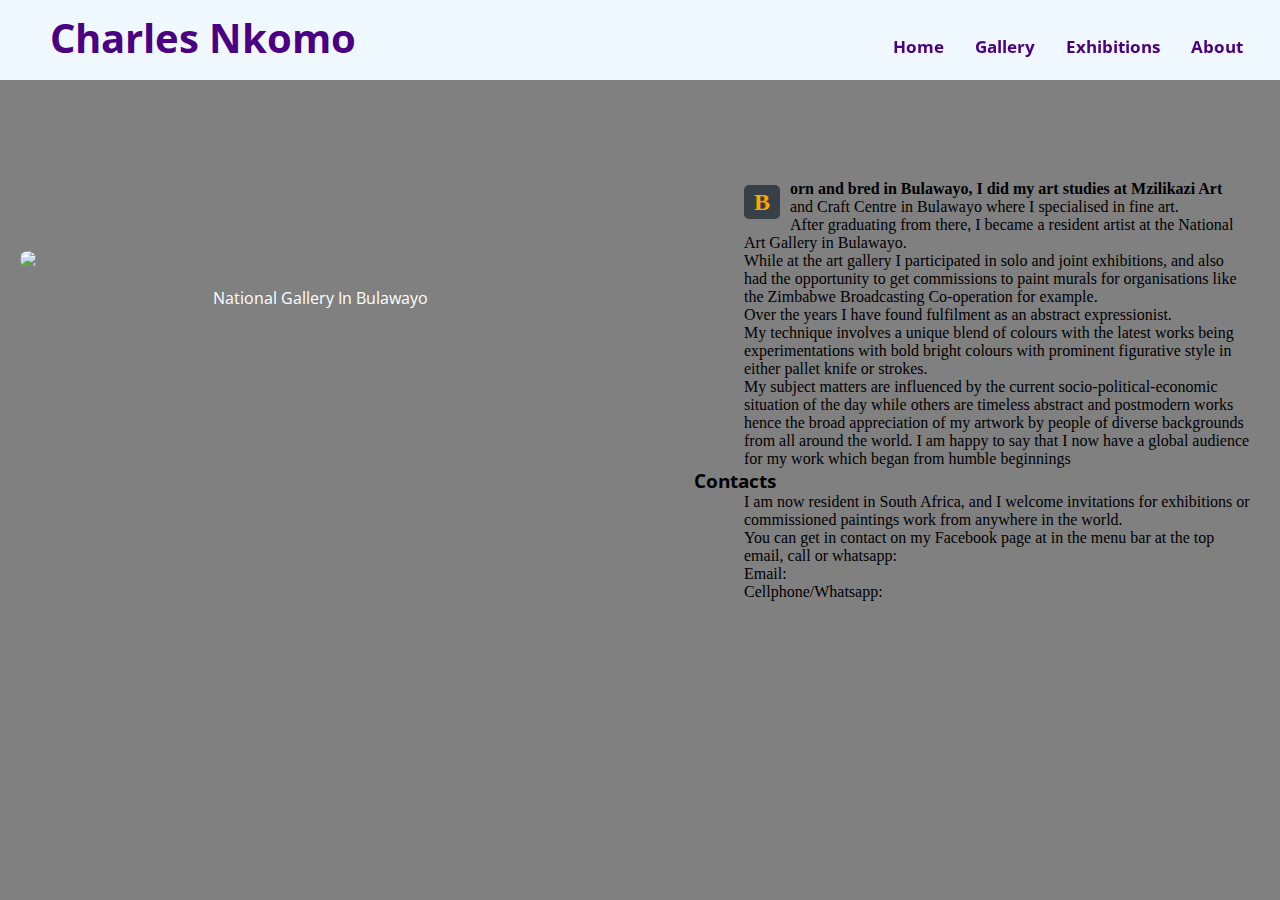
==== about.html @ 19a151f8 "CSS" ====
<!DOCTYPE html>
<html>
<head>

  <title>Charles Nkomo | Visual Artist</title>
  <link href='https://fonts.googleapis.com/css?family=Changa+One|Open+Sans:400italic,700italic,400,700,800' rel='stylesheet' type='text/css'>
      <link rel="stylesheet" href="css/normalize.css">
      <link rel="stylesheet" href="css/main.css">
      <link rel="stylesheet" href="css/responsive.css">
      <meta name="viewport" content="width=device-width, initial-scale=1.0">
     
</head>

<body id="aboutsection">
   <div id="section">
    
      <div class="field about clearfix">

         <div class="nav2">
            <header> 
             <nav class="nav3">
              <a href="#" class="hamburger ham">
                <div class="line"></div>
                <div class="line"></div>
                <div class="line"></div>
             </a>
                <h1 class="galleryTitle clearfix">Charles Nkomo</h1>
                

             <ul class="clearfix menu navigator">    
                <li><a href="index.html" class="selected button">Home</a></li>
                <li><a href="gallery.html" class="button">Gallery</a></li> 
                <li><a href="exhibitions.html" class="button">Exhibitions</a></li>
                <li><a href="about.html" class="button">About</a></li>      
              </ul>   
            </nav>
            </header>
        </div>
              
        </div>
        

         <div class="clearfix artgallery">
           <img src="http://www.nationalgallerybyo.com/wp-content/themes/ngz/images/header-about-the-gallery.jpg">
             <p><a href="http://www.nationalgallerybyo.com/wp-content/themes/ngz/images/header-about-the-gallery.jpg">National Gallery In Bulawayo</a></p>
         </div >   
    

         <div class="clearfix bio">
        	
              <p class="para">Born and bred in Bulawayo, I did my art studies at Mzilikazi Art and Craft Centre in Bulawayo where I specialised in fine art.</p> 
              <p>After graduating from there, I became a resident artist at the National Art Gallery in Bulawayo.</p>
              <p> While at the art gallery I participated in solo and joint exhibitions, and also had the opportunity to get commissions to paint  murals for organisations like the Zimbabwe Broadcasting Co-operation for example.</p> 
              <p>Over the years I have found fulfilment as an abstract expressionist.</p>
              <p>My technique involves a unique blend of colours with the latest works being experimentations with bold bright colours with prominent figurative style in either pallet knife or strokes.</p> 
              <p>My subject matters are influenced by the current socio-political-economic situation of the day while others are timeless abstract and postmodern works hence the broad appreciation of my artwork by people of diverse backgrounds from all around the world. I am happy to say that I now have a global audience for my work which began from humble beginnings</p>

              <h3> Contacts</h3>

              <p>I am now resident in South Africa, and I welcome invitations for exhibitions or commissioned paintings work from anywhere in the world. <br> You can get in contact on my Facebook page at in the menu bar at the top email, call or whatsapp:</p>

              <p>Email:</p>
              <p>Cellphone/Whatsapp:</p>


      </div>

      </div>

       
  </div>

  

    <script src="http://code.jquery.com/jquery-1.11.0.min.js" type="text/javascript" charset="utf-8"></script>
  <script src="js/apps.js" type="text/javascript" charset="utf-8"></script>
  <script src="js/main.js"></script>

</body>

</html>
---- css/main.css ----
/*****************
BODY
*****************/
*, *:before, *:after {
  margin: 0;
  padding: 0;
  box-sizing: border-box;
}

body {
    margin: 0 auto;
    padding: 0;
    font-family: "Open Sans", sans-serif; 
    background-color: gray;;
    width: 100%;
    max-width: 1400px;
    height: auto;    
}

.clearfix::after {
    content: "";
    display: table;
    clear: both;
} 


/*************************
ANIMATE.CSS
 
 *************************/


.quote{
  -webkit-animation-duration: 1s;
  -webkit-animation-delay: 1s;
  -webkit-animation-iteration-count: 1;
}

.quote {
  -moz-animation-duration: 1s;
  -moz-animation-delay: 1s;
  -moz-animation-iteration-count: 1;
}

.interactive{
  -webkit-animation-duration: 1s;
  -webkit-animation-delay: 1s;
  -webkit-animation-iteration-count: 1;
  
}

.interactive {
  -moz-animation-duration: 1s;
  -moz-animation-delay: 1s;
  -moz-animation-iteration-count: 1;

}

.capital{
  -webkit-animation-duration: 2s;
  -webkit-animation-delay: 1s;
  -webkit-animation-iteration-count: 1;
  
}

.capital {
  -moz-animation-duration: 2s;
  -moz-animation-delay: 1s;
  -moz-animation-iteration-count: 1;

}


/*************************
 HOME-NAVIGATOION
 
 *************************/

.menu {
  float: right;
  margin-right: 40px;
  font-weight: bold;
  margin-top: 80px;
  padding: 0;


} 

.nav{
 border: 0 auto;

}



}

.menu li {
  margin-top: 25px;
   display: block;
   padding:0;

  
}

.menu  a {
  text-decoration: none;
  margin-top: 30;
 
}

  a {
     color: white;
} 


  menu a:hover {
    color: brown;
  }

  a:hover {
     color: orange;
}

/****************************
Hamburger Menu
******************************/

.ham {
  margin-top: 2px;
}

.clearfix:after {
  content: "";
  display: table;
  clear: both;
}

html, body {
  height: 100%;
}



ul {
  list-style: none;
  max-width: 800px;
  margin: 0 auto;
 
}

nav {
 
  background-color: #f5f5f5;
}

ul a {
  display: block;
  padding: 10px;
  padding-right: 0 !important; /* important overrides media queries */
  font-size: 1em;
  font-weight: bold;
  text-align: center;
/*  color: #aaa;*/
  cursor: pointer;
  text-decoration: none;
}


nav li:last-child {
  border-right: none;
}




/****************************
End ofHamburger Menu
******************************/

 
/********************
Home
**********************/

.quotation {
    font-family: 'kalam', sans-serif; /*Exceprt*/
    color: #000;
  }


#wrapper {
    width: 100%;
    margin: 0 auto;
    padding: 0; 

}

.container {  
    background-image: url("../img/NewCharlie2.jpg");
    background-repeat:  no-repeat;   
    height: calc(100vh - 50px);
    background-position: center;
    background-size: cover;
    margin: 0 auto;
    border-bottom: 2px solid orange;
    border-top: 2px solid orange;
    margin-top: 0;             
}

#brand{
    margin-top: 45px;
    font-weight: bold;
    color: #4b0082;
    font-size: 2em;
    font-family: 'Changa One', sans-serif; 
    font-weight: normal;
    text-shadow: 5px 8px 8px grey;
    float: right;
    position: relative;
    left: 100px;
    bottom: 88px;
  
}


/*************************
 HOME-FOOTER
**************************/

.futer a {
text-decoration: none;
color: #4b0082;
font-weight: bold;

}

.futer {
  background: #f0f8ff;
  height: 50px;
}

.futer p {
  padding-top: 15px;
  font-size: .7em;
  display: inline-block;
  font-weight: bold;
  color: #4b0082;

}

.left {
  float: left;
  margin-left: 20px;
}

.right {
  float: right;
  margin-right: 20px;
}

h2 {

  color: #000000;
}

.futer {
   flex: 1;
}





/*********************************
ABOUT PAGE - TO USE BOX SHADOW FILTER EFFECT ON MAIN IMAGE

**********************************/
#aboutsection {
      
   background-image: url("../img/aboutbackground.png");
   
     
}



.artgallery img {
  width: 50%;
  display: block;
  margin: auto;
  border-radius: 30px;
   margin-top: 50px;
}

.artgallery {
  height: 100%;
  margin-top: 81px;
  padding: 20px;
  margin-bottom: 0;
  overflow: hidden;

}

}
.span {
  background-color: black;
}

.span p {

 text-align: center;
  background-color: black;

}

/***********************
MULTI COLUMN
************************/


.bio:first-line {
  font-weight: bold; 
  font-size: 1em;
} 

.bio::first-letter {
  float:left;
  font-size: 1.5em;
  color: orange;
  padding:5px 10px;
  background: #384047;
  margin: 5px 10px 0 0;
  border-radius:5px;
  line-height: 1;
  
}




.bio {
  
  margin-top: 0;
  height: auto;
 
  margin: 10px;
  border-radius: 5%;

}

.bio p {

 /* -webkit-column-count: 2;*/
  margin-left: 50px;
  margin-right: 20px;
  font: 1em Tangerine;
 /* -webkit-column-rule: 1px dotted;
  -webkit-column-width: 250px;*/
}

.bio p {
 /* -moz-column-count: 2;*/
  margin-left: 50px;
  margin-right: 20px;
  font: 1em Tangerine;
 /* -moz-column-rule: 1px dotted;
  -moz-column-width: 250px;*/
}

/***************************************
GALLERY
****************************************/

.background {
  border-bottom: 20px solid #4b0082;
  height: auto;
  
  }

.clearfix::after {
    content: "";
    display: table;
    clear: both;
}

.background {
  background-color: #add8e6;
}


.galleryTitle{
  color: #4b0082;
  text-align: center;
  position: relative;
  bottom: 45px;
/*  margin-top: -10px;*/
  overflow: hidden;
}


.interactive {
  color: #4b0082;
  font-size: .8em;
  text-align: center;
  margin-top: -40px;
  margin-bottom: 10px;
  font-weight: bold;

}

.inter{
  color: black;
  font-size: .8em;
  text-align: center;
  margin-bottom: -30px;
}


.field{
  position: fixed;
  top: 0;
  z-index: 1;
  width:100%;
/*  height: px;*/
}

.nav3 {
  background-color: #f0f8ff;
  height: 80px;
  
}



.nature {
  margin-left: 40px;
  color: #696969;
  font-family: 'kalam', sans-serif; 
}

.gallery {
  max-width: 100%;
  margin-top: 140px;
}


img:hover {
transform:skewY(1.5deg);

}

.lightbox  {
  list-style: none;
  max-width: 980px;
  padding: 10px;
  margin: 10px auto;

  
}

 .lightbox img {
    transition: transform .5s;
    width: 70%;
    height: 70%;
    border: 3px solid white;
    transition-property: box-shadow;
    transition-duration:  .4s;
    margin-bottom: 20px;
    margin: 20px;

    

 }

 .lightbox li {
    margin-top: 50px;
   /* width: 70%;
    height: 70%;*/
      border-radius: 10px;
    background-color: rgba(0,0,0,0.1);     
}
  

img:hover {
  
  box-shadow: 0 0 15px rgba(0,0, 0, .7);
 

}



/**********************************
SOCIAL MEDIA ICONS
***********************************/

.social {
  padding: 0;
}

a.social {
    display: inline-block;
    text-indent: -9999px;
    width: 20px;
    height: 20px;
    background-repeat: no-repeat;
    opacity: .8;
    transition: all .5s;
    text-decoration: none;
    padding: 11px;

  }

ul {
  list-style: none;

}

.social li {
  display: inline-block;
  position: relative;
  bottom: 35px;
  padding: 10px;

}


.social li:hover {
  transform: rotate(-40deg);

}

a.twitter {
  background-image: url(../imgs/twitter.svg);
}
a.linkedin {
  background-image: url(../imgs/linkedin.svg);
}
a.github {
  background-image: url(../imgs/github.svg);
}
a.social:hover {
  opacity: .5;
}





/********************
FOOTER
********************/





/***********************
Overlay
************************/

#overlay {
    position: fixed;
    top: 0;
    left: 0;
    margin: auto;
    width: 100%;
    height: 100vh;
    text-align: center;
    background: rgba(0,0,0,0.80);
    display: none;
    z-index: 2;
  
}


#overlay img {
  max-height: 50vh;
  max-width: 80%;
  border: 2px solid  white;
  margin-top: 20%;
}

#overlay p {
color: white;
width: 300px;
margin: 0 auto;
padding-top: 5px;

}


#overlay #btnClose{
  position: absolute;
  top: 4%;
  right: 15%;
  font-size: 1em;
   background-color: rgba(0,0,0,0.0);
  color: white;
  border: none;
  font-weight: bold;
}

#overlay #btnPrev {

  position: absolute;
   float: left;
   top: 25%;
  left: 3%;
  font-size: 1.5em;
  background-color: rgba(0,0,0,0.0);
  color: white;
  border: none;
  font-weight: bold;

}

#overlay #btnNext {

  position: absolute;
   float: right;
   top: 25%;
  right: 3%;
  font-size: 1.5em;
  background-color: rgba(0,0,0,0.0);
  color: white;
  border: none;
  font-weight: bold;

}



/***************************
Add Overlay buttons Hover
****************************/

#overlay #btnClose:hover{
  color: white;
}

#overlay #btnNext:hover{
  color: white;
}

#overlay #btnPrev:hover{
  color: white;
}

/****************************
Remove Overlay Buttons Outline
*****************************/

#overlay #btnNext:focus {
  outline:none;
}

#overlay #btnPrev:focus {
  outline:none;
}

#overlay #btnClose:focus {
  outline:none;
}


/*******************

MEDIA QUIRIES
******************/

@media screen and (max-width: 400px) {

  .futer .right {
    display: none;  
  }
 #brand {
  font-size: 1.5em;
 } 
 
}

@media only screen and (max-width: 600px){
  .quotation {
    display: none;
  }


}

@media screen and (min-width: 601px) {



  .quotation {
    font-size: .7em;
    float: right;
    width: 200px;
    margin-right: 20px;
    text-align: center;
    position: relative;
    bottom: 40px;
    clear: both;
   
  }


/*********************
Gallery
**********************/

.lightbox li {
    display: inline-block;
 
    margin-top: 20px;
    margin-bottom: 20px;
    margin-left: 6%;
    width: 40%;
    height: 50%;
    background-color: rgba(0,0,0,0.06);
     border-radius: 10px;
    
}

.lightbox img {
   width: 85%;
   height: 200px;

}


.nature {
  margin-top: 10px;
  margin-left: 40px;
  color: #696969;
  font-family: 'kalam', sans-serif; 
}

.inter {
  margin-bottom: 5px;
}



}






@media only screen and (max-width: 764px) {

 
  .hamburger {
    padding: 15px;
    display: block;
  }
   
  #brand2 {
    display: none;
    font-family: 'Oswald', sans-serif;


  }


  .line {
    border-bottom: 4px solid #4b0082;
    width: 35px;
    margin-bottom: 6px;
  }
  
  .line:last-child {
    margin-bottom: 0;
  }

  nav li {
    width: 100%;
  }
  
  .menu {
    height: 0;
    overflow: hidden;
    transition: height 0.3s linear;
  }

  .navigator {
    position: relative;
    bottom: 120px;
  }
 
  .slide-down {
    height: 185px;
    background-color: rgba(0,0,0,0.4);
  }

}



@media screen and (min-width: 765px) {
   


  #brand2 {
    float: left;
    padding: 0;
    margin-top: -50px;
    margin-left: 50px;
    font-size: 2.5em;
    font-weight: bold;
    color: #4b0082;
    font-family: 'Oswald';
    text-shadow: 5px 8px 8px grey;

  }

   .quotation {
    float: right;
    margin-top: 50px;
    margin-right: 30px;
    width: 200px;
    text-align: center;
    font-size: 1em;

    
  }
 
 .menu {
   position: relative;
   bottom: 40px;
 }

 .menu li{
   display: inline-block;
   margin-right: 10px;
   padding-right: 10px;
   padding-top: 0;
   transition: transform .5s;
   font-size: .8em;
   position: relative;
   bottom: 15px;
   left: 20px;
    
 }

 .menu li:hover {
    transform: scale(1.2);

 }

 .menu a {
  color: #4b0082;
  font-size: 1.3em
 }

 /*******************
 
 Gallery

 ********************/

.navigator li {

  font-size: .8em;
  margin-right: 15px;
  padding-right: 2px;
  
}

.galleryTitle{
  float: left;
  margin-left: 50px;
  margin-top: 55px;
  color: #4b0082;
  font-size: 2.5em;

}

.nav2 {
  height: 80px;
  background-color: white;
}

.field {
  background-color: red;
  height: 80px;
}

.lightbox li {
    display: inline-block;
    margin-top: 20px;
    margin-bottom: 20px;
    margin-left: 37px;
    width: 28%;
    height: 50%;
    background-color: rgba(0,0,0,0.1);     
}

.lightbox li:nth-child(3) {

  padding-top: 1.2%;

}

/***************************

About
****************************/

.about {
  z-index: 0;
}

.artgallery {
  float: left;
  width: 50%;



}

.artgallery img {
   
   width: 100%;
   margin-top: 150px;


}

.artgallery a {
  text-decoration: none;
}

.artgallery p {
  text-align: center;
   margin-top: 20px;
}

.artgallery p:hover {
  color: orange;
}



.para {
  margin-top: 100px;
 
}



.bio {
  float: right;
  width: 45%;
  margin-top: 80px;
 

}


.two{
  margin-bottom: 50px;

}


}

@media screen and (min-width: 867px) {
  #brand2 {
   
    margin-top: 25px;

  }

    .quotation {
    float: right;
    margin-top: 50px;
    margin-right: 100px;
    width: 200px;
    text-align: center;
    font-size: 1em;
}
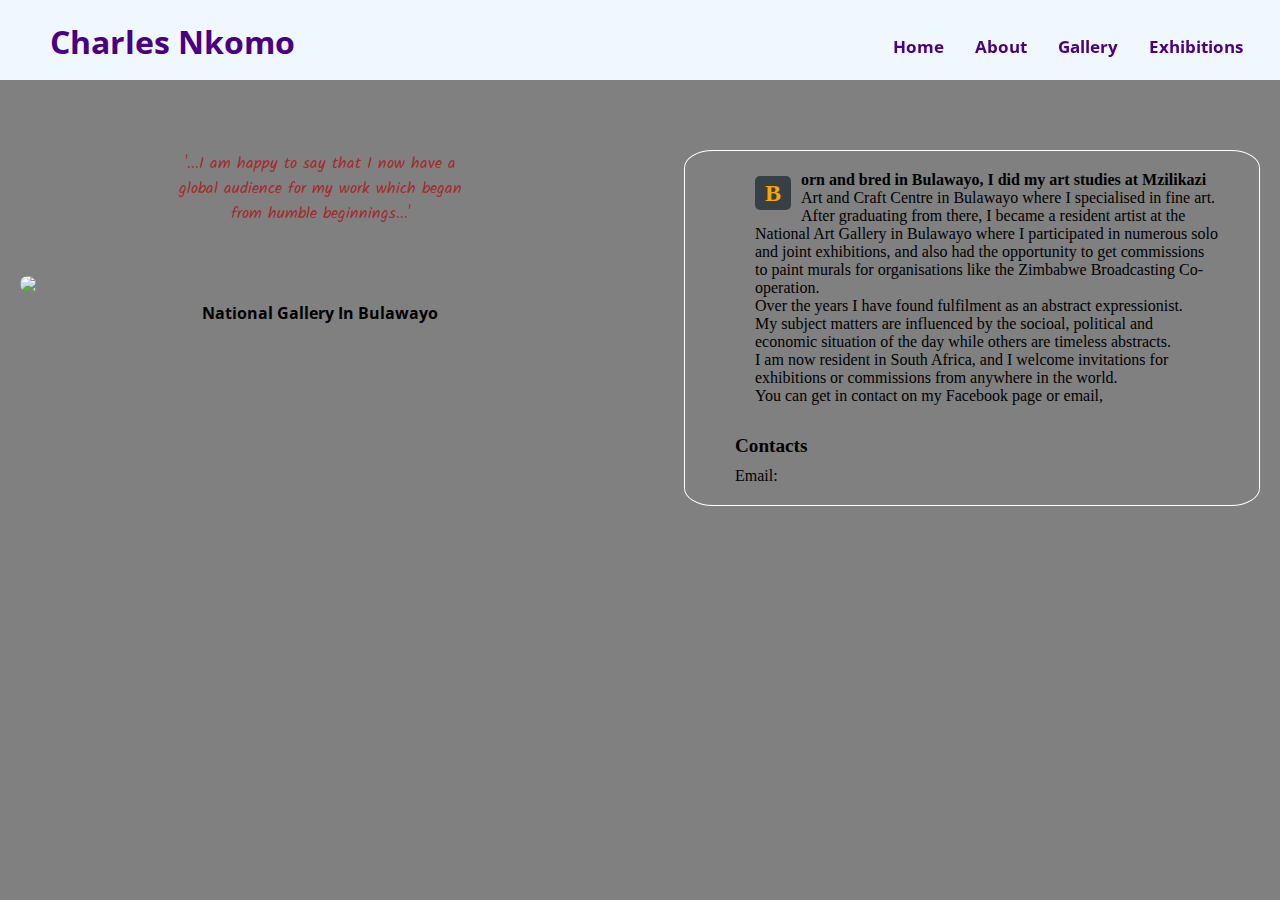
==== commit 436d309e: "Exhibitions page" ====
--- a/about.html
+++ b/about.html
@@ -3,12 +3,14 @@
 <head>
 
   <title>Charles Nkomo | Visual Artist</title>
+  <link rel="stylesheet" href="http://cdnjs.cloudflare.com/ajax/libs/font-awesome/4.4.0/css/font-awesome.min.css">
+  <link href='https://fonts.googleapis.com/css?family=Kalam&subset=latin,latin-ext' rel='stylesheet' type='text/css'>
+  <link href='https://fonts.googleapis.com/css?family=Oswald:400,700' rel='stylesheet' type='text/css'>
   <link href='https://fonts.googleapis.com/css?family=Changa+One|Open+Sans:400italic,700italic,400,700,800' rel='stylesheet' type='text/css'>
+        <link rel="stylesheet" href="animate.min.css">
       <link rel="stylesheet" href="css/normalize.css">
-      <link rel="stylesheet" href="css/main.css">
-      <link rel="stylesheet" href="css/responsive.css">
-      <meta name="viewport" content="width=device-width, initial-scale=1.0">
-     
+      <link rel="stylesheet" href="css/main.css" media="screen" type="text/css">
+       <meta name="viewport" content="width=device-width, initial-scale=1.0">
 </head>
 
 <body id="aboutsection">
@@ -29,9 +31,10 @@
 
              <ul class="clearfix menu navigator">    
                 <li><a href="index.html" class="selected button">Home</a></li>
+                <li><a href="about.html" class="button">About</a></li>  
                 <li><a href="gallery.html" class="button">Gallery</a></li> 
                 <li><a href="exhibitions.html" class="button">Exhibitions</a></li>
-                <li><a href="about.html" class="button">About</a></li>      
+                     
               </ul>   
             </nav>
             </header>
@@ -41,26 +44,24 @@
         
 
          <div class="clearfix artgallery">
+              <p class="happy">'...I am happy to say that I now have a global audience for my work which began from humble beginnings...'</p>
            <img src="http://www.nationalgallerybyo.com/wp-content/themes/ngz/images/header-about-the-gallery.jpg">
-             <p><a href="http://www.nationalgallerybyo.com/wp-content/themes/ngz/images/header-about-the-gallery.jpg">National Gallery In Bulawayo</a></p>
+             <p class="galleryname"><a href="http://www.nationalgallerybyo.com/wp-content/themes/ngz/images/header-about-the-gallery.jpg">National Gallery In Bulawayo</a></p>
          </div >   
     
 
          <div class="clearfix bio">
         	
-              <p class="para">Born and bred in Bulawayo, I did my art studies at Mzilikazi Art and Craft Centre in Bulawayo where I specialised in fine art.</p> 
-              <p>After graduating from there, I became a resident artist at the National Art Gallery in Bulawayo.</p>
-              <p> While at the art gallery I participated in solo and joint exhibitions, and also had the opportunity to get commissions to paint  murals for organisations like the Zimbabwe Broadcasting Co-operation for example.</p> 
-              <p>Over the years I have found fulfilment as an abstract expressionist.</p>
-              <p>My technique involves a unique blend of colours with the latest works being experimentations with bold bright colours with prominent figurative style in either pallet knife or strokes.</p> 
-              <p>My subject matters are influenced by the current socio-political-economic situation of the day while others are timeless abstract and postmodern works hence the broad appreciation of my artwork by people of diverse backgrounds from all around the world. I am happy to say that I now have a global audience for my work which began from humble beginnings</p>
+              <p class="para">Born and bred in Bulawayo, I did my art studies at Mzilikazi Art and Craft Centre in Bulawayo where I specialised in fine art.<br> 
+              After graduating from there, I became a resident artist at the National Art Gallery in Bulawayo where I participated in numerous solo and joint exhibitions, and also had the opportunity to get commissions to paint  murals for organisations like the Zimbabwe Broadcasting Co-operation.<br>
+              Over the years I have found fulfilment as an abstract expressionist.<br>
+              My subject matters are influenced by the  socioal, political and economic situation of the day while others are timeless abstracts.<br>
+              I am now resident in South Africa, and I welcome invitations for exhibitions or commissions from anywhere in the world. <br> You can get in contact on my Facebook page or email,</p>
 
-              <h3> Contacts</h3>
-
-              <p>I am now resident in South Africa, and I welcome invitations for exhibitions or commissioned paintings work from anywhere in the world. <br> You can get in contact on my Facebook page at in the menu bar at the top email, call or whatsapp:</p>
+              <p class="contacts"> Contacts</p>
 
               <p>Email:</p>
-              <p>Cellphone/Whatsapp:</p>
+              
 
 
       </div>
@@ -68,7 +69,7 @@
       </div>
 
        
-  </div>
+  
 
   
 
--- a/css/main.css
+++ b/css/main.css
@@ -224,6 +224,20 @@
 }
 
 
+ #brand2 {
+    float: left;
+    padding: 0;
+    margin-top: -60px;
+    margin-left: 50px;
+    font-size: 2.2em;
+    font-weight: bold;
+    color: #4b0082;
+    font-family: 'Oswald';
+    text-shadow: 5px 8px 8px grey;
+
+  }
+
+
 /*************************
  HOME-FOOTER
 **************************/
@@ -276,21 +290,25 @@
 ABOUT PAGE - TO USE BOX SHADOW FILTER EFFECT ON MAIN IMAGE
 
 **********************************/
-#aboutsection {
-      
-   background-image: url("../img/aboutbackground.png");
-   
-     
-}
-
-
+#aboutsection {      
+  background-image: url("../img/aboutbackground.png");    
+}
+
+.happy {
+  color: brown;
+  width: 50%;
+  text-align: center;
+  margin: auto;
+  font-size: 1em;
+  font-family: 'kalam', sans-serif; 
+}
 
 .artgallery img {
-  width: 50%;
+  width: 100%;
   display: block;
   margin: auto;
   border-radius: 30px;
-   margin-top: 50px;
+  margin-top: 20px;
 }
 
 .artgallery {
@@ -302,17 +320,39 @@
 
 }
 
-}
-.span {
-  background-color: black;
-}
-
-.span p {
-
- text-align: center;
-  background-color: black;
-
-}
+.galleryname a {
+  color: #000;
+  text-decoration: none;
+  font-weight: bold;
+}
+
+.galleryname a:hover {
+  color: brown;
+}
+
+.galleryname {
+  text-align: center;
+  margin-top: 10px;
+  color: black;
+}
+
+.bio {
+  border: 1px solid white;
+  margin: 0 auto;
+  padding-bottom: 20px;
+}
+
+.para {
+  padding: 20px;
+}
+
+.bio .contacts {
+  font-weight: bold;
+  margin-top: 10px;
+  margin-bottom: 10px;
+  font-size: 1.2em;
+}
+
 
 /***********************
 MULTI COLUMN
@@ -549,12 +589,16 @@
 
 
 /********************
-FOOTER
+EXHIBITIONS
 ********************/
-
-
-
-
+.img2 {
+  width: 80%;
+   height: 10%;
+}
+
+.bio2 {
+  font-size: .9em;
+}
 
 /***********************
 Overlay
@@ -726,8 +770,8 @@
 .lightbox img {
    width: 85%;
    height: 200px;
-
-}
+}
+
 
 
 .nature {
@@ -747,9 +791,6 @@
 
 
 
-
-
-
 @media only screen and (max-width: 764px) {
 
  
@@ -765,6 +806,10 @@
 
   }
 
+  .quotation {
+    display: none;
+  }
+
 
   .line {
     border-bottom: 4px solid #4b0082;
@@ -801,22 +846,9 @@
 
 
 @media screen and (min-width: 765px) {
+
+
    
-
-
-  #brand2 {
-    float: left;
-    padding: 0;
-    margin-top: -50px;
-    margin-left: 50px;
-    font-size: 2.5em;
-    font-weight: bold;
-    color: #4b0082;
-    font-family: 'Oswald';
-    text-shadow: 5px 8px 8px grey;
-
-  }
-
    .quotation {
     float: right;
     margin-top: 50px;
@@ -873,9 +905,9 @@
 .galleryTitle{
   float: left;
   margin-left: 50px;
-  margin-top: 55px;
+  margin-top: 65px;
   color: #4b0082;
-  font-size: 2.5em;
+  font-size: 2em;
 
 }
 
@@ -905,6 +937,11 @@
 
 }
 
+
+
+
+
+
 /***************************
 
 About
@@ -917,64 +954,62 @@
 .artgallery {
   float: left;
   width: 50%;
-
-
-
-}
+}
+
+.happy {
+  margin-top: 50px;
+}
+
 
 .artgallery img {
    
    width: 100%;
-   margin-top: 150px;
-
-
-}
-
-.artgallery a {
-  text-decoration: none;
-}
-
-.artgallery p {
-  text-align: center;
-   margin-top: 20px;
-}
-
-.artgallery p:hover {
-  color: orange;
-}
-
-
-
-.para {
-  margin-top: 100px;
- 
-}
-
+   margin-top: 50px;
+
+
+}
 
 
 .bio {
   float: right;
   width: 45%;
-  margin-top: 80px;
- 
-
-}
-
-
-.two{
-  margin-bottom: 50px;
-
-}
-
-
-}
+  margin-top: 150px;
+  margin-right: 20px;
+
+}
+
+/***************************
+
+EXHIBITIONS
+****************************/
+
+
+.red{  
+  /*  background-image: url("../img/NewCharlie2.jpg");
+    background-repeat:  no-repeat;   
+    height: 40%;
+    background-size: cover; */
+    float: right;
+    width: 40%; 
+    background-color: red;            
+}
+
+.green{
+
+ width: 40%;
+ float: left;
+ background-color: green;  
+
+}
+
+
+}
+
+
 
 @media screen and (min-width: 867px) {
-  #brand2 {
-   
-    margin-top: 25px;
-
-  }
+ 
+
 
     .quotation {
     float: right;
@@ -985,23 +1020,85 @@
     font-size: 1em;
 }
 
-
-
-
-
-
-
-
-
-
-
-
-
-
-
-
-
-
-
-
-
+.red{  
+  /*  background-image: url("../img/NewCharlie2.jpg");
+    background-repeat:  no-repeat;   
+    height: 40%;
+    background-size: cover; */
+    float: right;
+    width: 40%; 
+    background-color: red;            
+}
+
+.green{
+
+ width: 40%;
+ float: left;
+ background-color: green;  
+
+}
+
+
+
+}
+
+
+
+
+@media screen and (min-width: 902px) {
+
+
+  #brand2 {
+   margin-top: 20px;
+  }
+.red{  
+  /*  background-image: url("../img/NewCharlie2.jpg");
+    background-repeat:  no-repeat;   
+    height: 40%;
+    background-size: cover; */
+    float: right;
+    width: 40%; 
+    background-color: red;            
+}
+
+.green{
+
+ width: 40%;
+ float: left;
+ background-color: green;  
+
+}
+
+}
+
+
+@media screen and (min-width: 1178px) {
+
+.red{  
+  /*  background-image: url("../img/NewCharlie2.jpg");
+    background-repeat:  no-repeat;   
+    height: 40%;
+    background-size: cover; */
+    float: right;
+    width: 40%; 
+    background-color: red;            
+}
+
+.green{
+
+ width: 40%;
+ float: left;
+ background-color: green;  
+
+}
+
+}
+
+
+
+
+
+
+
+
+
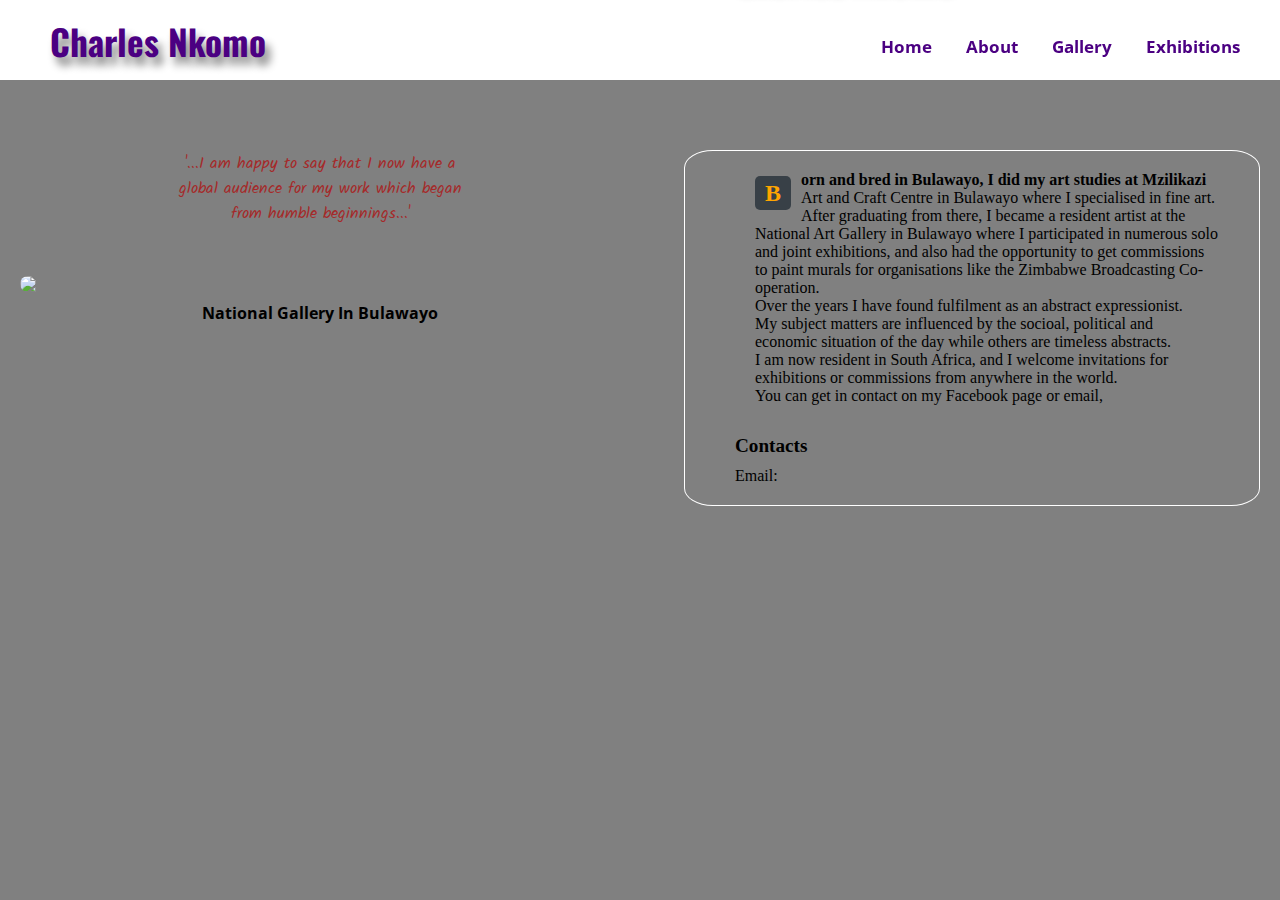
==== commit c5229298: "Nav Bar" ====
--- a/about.html
+++ b/about.html
@@ -19,25 +19,27 @@
       <div class="field about clearfix">
 
          <div class="nav2">
-            <header> 
-             <nav class="nav3">
-              <a href="#" class="hamburger ham">
-                <div class="line"></div>
-                <div class="line"></div>
-                <div class="line"></div>
-             </a>
-                <h1 class="galleryTitle clearfix">Charles Nkomo</h1>
-                
+            
+  <header> 
+      <nav>
+        <a href="#" class="hamburger">
+            <div class="line"></div>
+            <div class="line"></div>
+            <div class="line"></div>
+         </a>
+         <ul class="clearfix menu">    
+            <li><a href="index.html" class="button">Home</a></li>
+            <li><a href="about.html" class="selected button">About</a></li>
+            <li><a href="gallery.html" class="button">Gallery</a></li> 
+            <li><a href="exhibitions.html" class="button">Exhibitions</a></li>
+            
+            
+        </ul>   
+     </nav>
+ </header>
 
-             <ul class="clearfix menu navigator">    
-                <li><a href="index.html" class="selected button">Home</a></li>
-                <li><a href="about.html" class="button">About</a></li>  
-                <li><a href="gallery.html" class="button">Gallery</a></li> 
-                <li><a href="exhibitions.html" class="button">Exhibitions</a></li>
-                     
-              </ul>   
-            </nav>
-            </header>
+            <h2 id="brand">Charles Nkomo</h2>
+              <p id="brand2">Charles Nkomo</p>
         </div>
               
         </div>
--- a/css/main.css
+++ b/css/main.css
@@ -227,7 +227,7 @@
  #brand2 {
     float: left;
     padding: 0;
-    margin-top: -60px;
+    margin-top: -65px;
     margin-left: 50px;
     font-size: 2.2em;
     font-weight: bold;
@@ -433,9 +433,8 @@
   color: #4b0082;
   text-align: center;
   position: relative;
-  bottom: 45px;
-/*  margin-top: -10px;*/
-  overflow: hidden;
+  bottom: 40px;
+  font-size: 1.2em;
 }
 
 
@@ -600,6 +599,12 @@
   font-size: .9em;
 }
 
+.fav {
+  color: brown;
+  font-size: .8em;
+  text-align: center;
+  font-family: 'Kalam', sans-serif;
+}
 /***********************
 Overlay
 ************************/
@@ -796,7 +801,9 @@
  
   .hamburger {
     padding: 15px;
-    display: block;
+    display: inline-block;
+    border-radius: 20%;
+    max-width: 100px;
   }
    
   #brand2 {
@@ -888,6 +895,8 @@
   font-size: 1.3em
  }
 
+ 
+
  /*******************
  
  Gallery
@@ -985,10 +994,6 @@
 
 
 .red{  
-  /*  background-image: url("../img/NewCharlie2.jpg");
-    background-repeat:  no-repeat;   
-    height: 40%;
-    background-size: cover; */
     float: right;
     width: 40%; 
     background-color: red;            
@@ -1049,8 +1054,28 @@
 
 
   #brand2 {
-   margin-top: 20px;
-  }
+   margin-top: 15px;
+  }
+
+.red{  
+    float: right;
+    width: 40%; 
+    background-color: red;            
+}
+
+.green{
+
+ width: 40%;
+ float: left;
+ background-color: green;  
+
+}
+
+}
+
+
+@media screen and (min-width: 1178px) {
+
 .red{  
   /*  background-image: url("../img/NewCharlie2.jpg");
     background-repeat:  no-repeat;   
@@ -1072,33 +1097,10 @@
 }
 
 
-@media screen and (min-width: 1178px) {
-
-.red{  
-  /*  background-image: url("../img/NewCharlie2.jpg");
-    background-repeat:  no-repeat;   
-    height: 40%;
-    background-size: cover; */
-    float: right;
-    width: 40%; 
-    background-color: red;            
-}
-
-.green{
-
- width: 40%;
- float: left;
- background-color: green;  
-
-}
-
-}
-
-
-
-
-
-
-
-
-
+
+
+
+
+
+
+
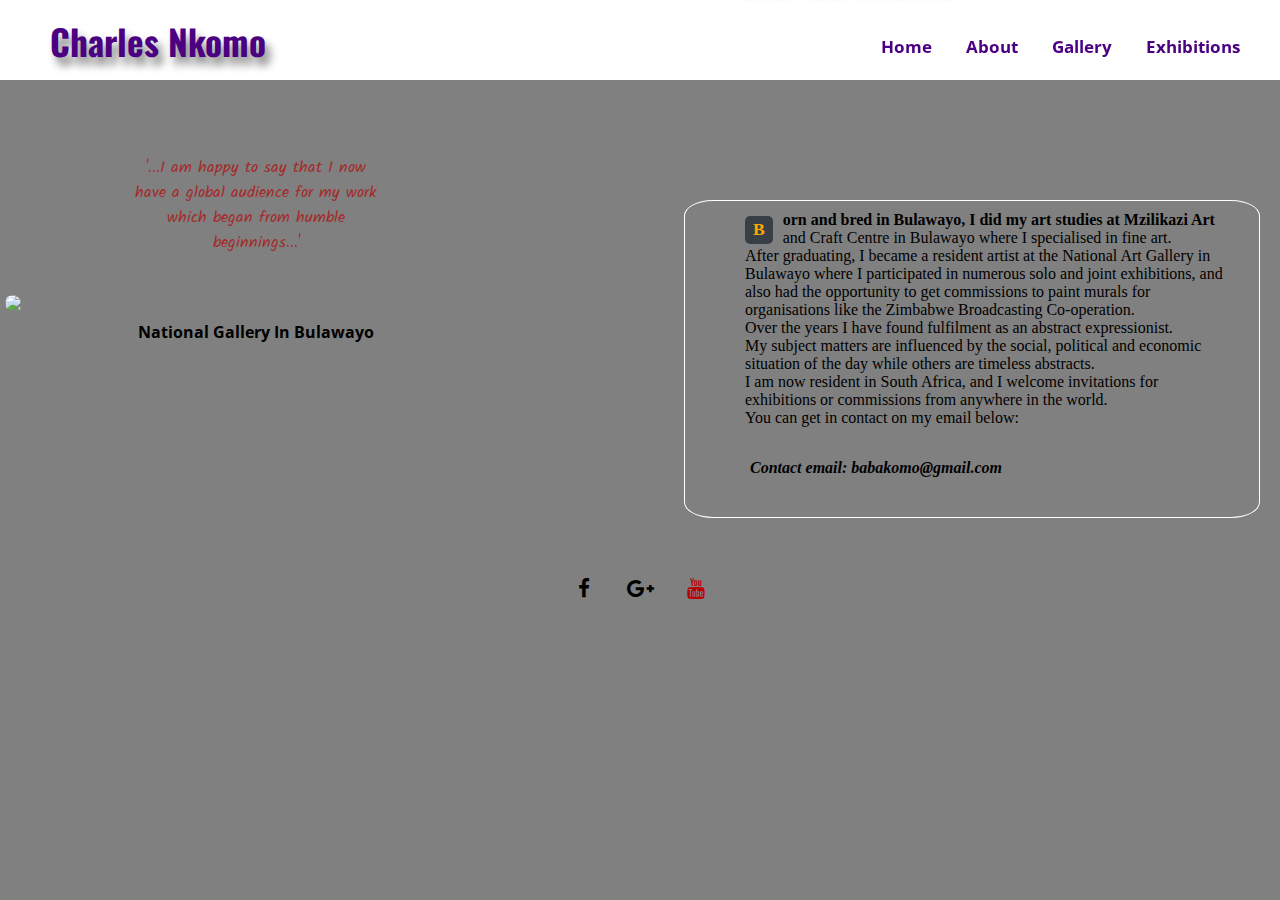
==== commit 8a64a87d: "Exhibitions Page" ====
--- a/about.html
+++ b/about.html
@@ -54,26 +54,22 @@
 
          <div class="clearfix bio">
         	
-              <p class="para">Born and bred in Bulawayo, I did my art studies at Mzilikazi Art and Craft Centre in Bulawayo where I specialised in fine art.<br> 
-              After graduating from there, I became a resident artist at the National Art Gallery in Bulawayo where I participated in numerous solo and joint exhibitions, and also had the opportunity to get commissions to paint  murals for organisations like the Zimbabwe Broadcasting Co-operation.<br>
+              <p>Born and bred in Bulawayo, I did my art studies at Mzilikazi Art and Craft Centre in Bulawayo where I specialised in fine art.<br> 
+              After graduating, I became a resident artist at the National Art Gallery in Bulawayo where I participated in numerous solo and joint exhibitions, and also had the opportunity to get commissions to paint  murals for organisations like the Zimbabwe Broadcasting Co-operation.<br>
               Over the years I have found fulfilment as an abstract expressionist.<br>
-              My subject matters are influenced by the  socioal, political and economic situation of the day while others are timeless abstracts.<br>
-              I am now resident in South Africa, and I welcome invitations for exhibitions or commissions from anywhere in the world. <br> You can get in contact on my Facebook page or email,</p>
-
-              <p class="contacts"> Contacts</p>
-
-              <p>Email:</p>
-              
-
+              My subject matters are influenced by the  social, political and economic situation of the day while others are timeless abstracts.<br>
+              I am now resident in South Africa, and I welcome invitations for exhibitions or commissions from anywhere in the world. <br> You can get in contact on my email below:</p><br>
+              <p><em class="contact">Contact email: babakomo@gmail.com</em></p>
 
       </div>
 
+               <ul class="clearfix social">  
+                    <a href="https://www.facebook.com/charles.nkomo.9?fref=ts" class="icon-button facebook"><i class="fa fa-facebook"></i><span></span></a>
+                    <a href="https://plus.google.com/u/0/116545650209239569399/posts" class="icon-button google-plus"><i class="fa fa-google-plus"></i><span></span></a>
+                    <a href="https://www.youtube.com/watch?v=hYq1Eujo3_w" class="icon-button youtube"><i class="fa fa-youtube"></i><span></span></a>
+              </ul>
+
       </div>
-
-       
-  
-
-  
 
     <script src="http://code.jquery.com/jquery-1.11.0.min.js" type="text/javascript" charset="utf-8"></script>
   <script src="js/apps.js" type="text/javascript" charset="utf-8"></script>
--- a/css/main.css
+++ b/css/main.css
@@ -114,21 +114,14 @@
 } 
 
 
-  menu a:hover {
+  .menu a:hover {
     color: brown;
   }
-
-  a:hover {
-     color: orange;
-}
+  
 
 /****************************
 Hamburger Menu
 ******************************/
-
-.ham {
-  margin-top: 2px;
-}
 
 .clearfix:after {
   content: "";
@@ -161,7 +154,6 @@
   font-size: 1em;
   font-weight: bold;
   text-align: center;
-/*  color: #aaa;*/
   cursor: pointer;
   text-decoration: none;
 }
@@ -291,14 +283,15 @@
 
 **********************************/
 #aboutsection {      
-  background-image: url("../img/aboutbackground.png");    
+  background-image: url("../img/aboutbackground.png");
+
 }
 
 .happy {
   color: brown;
   width: 50%;
   text-align: center;
-  margin: auto;
+  margin: -10px auto;
   font-size: 1em;
   font-family: 'kalam', sans-serif; 
 }
@@ -313,8 +306,8 @@
 
 .artgallery {
   height: 100%;
-  margin-top: 81px;
-  padding: 20px;
+  margin-top: 70px;
+  padding: 5px;
   margin-bottom: 0;
   overflow: hidden;
 
@@ -336,28 +329,20 @@
   color: black;
 }
 
-.bio {
-  border: 1px solid white;
-  margin: 0 auto;
-  padding-bottom: 20px;
-}
-
-.para {
-  padding: 20px;
-}
-
-.bio .contacts {
+
+
+.bio p {
+  padding: 10px;
+
+}
+
+
+.contact {
   font-weight: bold;
-  margin-top: 10px;
-  margin-bottom: 10px;
-  font-size: 1.2em;
-}
-
-
-/***********************
-MULTI COLUMN
-************************/
-
+  margin-left: 5px;
+ position: relative;
+ bottom: 10px;
+}
 
 .bio:first-line {
   font-weight: bold; 
@@ -366,9 +351,9 @@
 
 .bio::first-letter {
   float:left;
-  font-size: 1.5em;
+  font-size: 1.1em;
   color: orange;
-  padding:5px 10px;
+  padding: 5px 8px;
   background: #384047;
   margin: 5px 10px 0 0;
   border-radius:5px;
@@ -376,38 +361,231 @@
   
 }
 
-
-
-
-.bio {
-  
-  margin-top: 0;
+.bio { 
   height: auto;
- 
   margin: 10px;
   border-radius: 5%;
+  border: 1px solid white;
+  padding-bottom: 20px;
+  font-size: 1em;
 
 }
 
 .bio p {
-
- /* -webkit-column-count: 2;*/
   margin-left: 50px;
   margin-right: 20px;
   font: 1em Tangerine;
- /* -webkit-column-rule: 1px dotted;
-  -webkit-column-width: 250px;*/
 }
 
 .bio p {
- /* -moz-column-count: 2;*/
   margin-left: 50px;
   margin-right: 20px;
   font: 1em Tangerine;
- /* -moz-column-rule: 1px dotted;
-  -moz-column-width: 250px;*/
-}
-
+
+}
+
+
+
+/**********************************
+SOCIAL MEDIA ICONS
+***********************************/
+
+/*** div ***/
+.social {
+  padding: 10px;
+  margin-bottom: 15px auto;
+  text-align: center;
+  clear: both;
+} 
+
+
+.social li {
+  display: inline-block;
+  padding: 10px;
+  border-radius: 100%;
+  margin-left: 20px;
+
+
+}
+
+
+a.social {
+    display: inline-block;
+    text-indent: -9999px;
+    width: 30px;
+    height: 30px;
+    background-repeat: no-repeat;
+    opacity: .8;
+    transition: all .5s;
+    text-decoration: none;
+    padding: 11px;
+    
+  }
+
+.social li:hover {
+  transform: rotate(-20deg);
+
+}
+
+.social button {
+
+
+}
+
+
+
+/* Wrapper */
+.icon-button {
+  background-color: grey;
+  border-radius: 2.6rem;
+  cursor: pointer;
+  display: inline-block;
+  font-size: 1.3rem;
+  height: 2.6rem;
+  line-height: 2.6rem;
+  margin: 0 5px;
+  position: relative;
+  text-align: center;
+  -webkit-user-select: none;
+     -moz-user-select: none;
+      -ms-user-select: none;
+          user-select: none;
+  width: 2.6rem;
+}
+
+/* Circle */
+.icon-button span {
+  border-radius: 0;
+  display: block;
+  height: 0;
+  left: 50%;
+  margin: 0;
+  position: absolute;
+  top: 50%;
+  -webkit-transition: all 0.3s;
+     -moz-transition: all 0.3s;
+       -o-transition: all 0.3s;
+          transition: all 0.3s;
+  width: 0;
+}
+.icon-button:hover span {
+  width: 2.6rem;
+  height: 2.6rem;
+  border-radius: 2.6rem;
+  margin: -1.3rem;
+}
+
+/* Icons */
+.icon-button i {
+  background: none;
+  color: black;
+  height: 2.6rem;
+  left: 0;
+  line-height: 2.6rem;
+  position: absolute;
+  top: 0;
+  -webkit-transition: all 0.3s;
+     -moz-transition: all 0.3s;
+       -o-transition: all 0.3s;
+          transition: all 0.3s;
+  width: 2.6rem;
+  z-index: 10;
+}
+
+
+
+
+
+.twitter span {
+  background-color: #4099ff;
+}
+.facebook span {
+  background-color: #3B5998;
+}
+.google-plus span {
+  background-color: #db5a3c;
+}
+.tumblr span {
+  background-color: #34526f;
+}
+.instagram span {
+  background-color: #517fa4;
+}
+.youtube span {
+  background-color: #bb0000;
+}
+.pinterest span {
+  background-color: #cb2027;
+}
+
+
+
+.icon-button .icon-twitter {
+  color: #4099ff;
+}
+.icon-button .icon-facebook {
+  color: #3B5998;
+}
+.icon-button .fa-tumblr {
+  color: #34526f;
+}
+.icon-button .icon-google-plus {
+  color: #db5a3c;
+}
+.icon-button .fa-instagram {
+  color: #517fa4;
+}
+.icon-button .fa-youtube {
+  color: #bb0000;
+}
+.icon-button .fa-pinterest {
+  color: #cb2027;
+}
+
+
+
+
+.icon-button:hover .icon-twitter,
+.icon-button:hover .icon-facebook,
+.icon-button:hover .icon-google-plus,
+.icon-button:hover .fa-tumblr,
+.icon-button:hover .fa-instagram,
+.icon-button:hover .fa-youtube,
+.icon-button:hover .fa-pinterest {
+  color: white;
+}
+
+@media all and (max-width: 680px) {
+  .icon-button {
+    border-radius: 1.6rem;
+    font-size: 0.8rem;
+    height: 1.6rem;
+    line-height: 1.6rem;
+    width: 1.6rem;
+  }
+
+  .icon-button:hover span {
+    width: 1.6rem;
+    height: 1.6rem;
+    border-radius: 1.6rem;
+    margin: -0.8rem;
+  }
+
+  /* Icons */
+  .icon-button i {
+    height: 1.6rem;
+    line-height: 1.6rem;
+    width: 1.6rem;
+  }
+  body {
+
+    padding: 10px;
+  }
+  .pinterest {
+   display: none; 
+  }
+
+}
 /***************************************
 GALLERY
 ****************************************/
@@ -427,16 +605,6 @@
 .background {
   background-color: #add8e6;
 }
-
-
-.galleryTitle{
-  color: #4b0082;
-  text-align: center;
-  position: relative;
-  bottom: 40px;
-  font-size: 1.2em;
-}
-
 
 .interactive {
   color: #4b0082;
@@ -461,16 +629,7 @@
   top: 0;
   z-index: 1;
   width:100%;
-/*  height: px;*/
-}
-
-.nav3 {
-  background-color: #f0f8ff;
-  height: 80px;
-  
-}
-
-
+}
 
 .nature {
   margin-left: 40px;
@@ -514,9 +673,7 @@
 
  .lightbox li {
     margin-top: 50px;
-   /* width: 70%;
-    height: 70%;*/
-      border-radius: 10px;
+    border-radius: 10px;
     background-color: rgba(0,0,0,0.1);     
 }
   
@@ -526,61 +683,6 @@
   box-shadow: 0 0 15px rgba(0,0, 0, .7);
  
 
-}
-
-
-
-/**********************************
-SOCIAL MEDIA ICONS
-***********************************/
-
-.social {
-  padding: 0;
-}
-
-a.social {
-    display: inline-block;
-    text-indent: -9999px;
-    width: 20px;
-    height: 20px;
-    background-repeat: no-repeat;
-    opacity: .8;
-    transition: all .5s;
-    text-decoration: none;
-    padding: 11px;
-
-  }
-
-ul {
-  list-style: none;
-
-}
-
-.social li {
-  display: inline-block;
-  position: relative;
-  bottom: 35px;
-  padding: 10px;
-
-}
-
-
-.social li:hover {
-  transform: rotate(-40deg);
-
-}
-
-a.twitter {
-  background-image: url(../imgs/twitter.svg);
-}
-a.linkedin {
-  background-image: url(../imgs/linkedin.svg);
-}
-a.github {
-  background-image: url(../imgs/github.svg);
-}
-a.social:hover {
-  opacity: .5;
 }
 
 
@@ -590,20 +692,41 @@
 /********************
 EXHIBITIONS
 ********************/
-.img2 {
-  width: 80%;
-   height: 10%;
+.artgallery img {
+  width: 90%;
 }
 
 .bio2 {
+  height: auto;
+  margin: 10px;
+  border-radius: 5%;
+  border: 1px solid white;
+  font-size: 1em;
+
+}
+
+.list1 {
+  color: #000;
   font-size: .9em;
+  margin-bottom: 10px;
+  padding: 10px;
 }
 
 .fav {
   color: brown;
-  font-size: .8em;
+  font-size: .9em;
   text-align: center;
   font-family: 'Kalam', sans-serif;
+}
+
+.exhibitions {
+  margin-left: 14px;
+  padding-top: -15px;
+}
+
+.group {
+  padding-top: 15px;
+  margin-left:  14px;
 }
 /***********************
 Overlay
@@ -632,10 +755,10 @@
 }
 
 #overlay p {
-color: white;
-width: 300px;
-margin: 0 auto;
-padding-top: 5px;
+  color: white;
+  width: 300px;
+  margin: 0 auto;
+  padding-top: 5px;
 
 }
 
@@ -654,8 +777,8 @@
 #overlay #btnPrev {
 
   position: absolute;
-   float: left;
-   top: 25%;
+  float: left;
+  top: 25%;
   left: 3%;
   font-size: 1.5em;
   background-color: rgba(0,0,0,0.0);
@@ -668,8 +791,8 @@
 #overlay #btnNext {
 
   position: absolute;
-   float: right;
-   top: 25%;
+  float: right;
+  top: 25%;
   right: 3%;
   font-size: 1.5em;
   background-color: rgba(0,0,0,0.0);
@@ -838,11 +961,6 @@
     transition: height 0.3s linear;
   }
 
-  .navigator {
-    position: relative;
-    bottom: 120px;
-  }
- 
   .slide-down {
     height: 185px;
     background-color: rgba(0,0,0,0.4);
@@ -887,7 +1005,12 @@
 
  .menu li:hover {
     transform: scale(1.2);
-
+  
+
+ }
+
+ .menu li:visited {
+  color: black;
  }
 
  .menu a {
@@ -903,13 +1026,6 @@
 
  ********************/
 
-.navigator li {
-
-  font-size: .8em;
-  margin-right: 15px;
-  padding-right: 2px;
-  
-}
 
 .galleryTitle{
   float: left;
@@ -946,9 +1062,16 @@
 
 }
 
-
-
-
+/***************************
+
+OVERLAY
+****************************/
+#overlay img {
+  max-height: 50vh;
+  max-width: 80%;
+  border: 2px solid  white;
+  margin-top: 10%;
+}
 
 
 /***************************
@@ -956,9 +1079,6 @@
 About
 ****************************/
 
-.about {
-  z-index: 0;
-}
 
 .artgallery {
   float: left;
@@ -987,26 +1107,31 @@
 
 }
 
-/***************************
-
-EXHIBITIONS
-****************************/
-
-
-.red{  
-    float: right;
-    width: 40%; 
-    background-color: red;            
-}
-
-.green{
-
- width: 40%;
- float: left;
- background-color: green;  
-
-}
-
+.social {
+  padding: 10px;
+  margin-top: 100px auto;
+  text-align: center;
+  clear: both;
+ 
+}
+ 
+ /**************
+
+  EXHIBITION
+ ****************/
+
+ .artgallery {
+   float: left;
+   width: 40%;
+   margin-top: 100px
+ }
+
+ .bio2 {
+  float: right;
+  width: 55%;
+  margin-top: 120px;
+  margin-right: 20px;
+ }
 
 }
 
@@ -1017,35 +1142,14 @@
 
 
     .quotation {
-    float: right;
-    margin-top: 50px;
-    margin-right: 100px;
-    width: 200px;
-    text-align: center;
-    font-size: 1em;
-}
-
-.red{  
-  /*  background-image: url("../img/NewCharlie2.jpg");
-    background-repeat:  no-repeat;   
-    height: 40%;
-    background-size: cover; */
-    float: right;
-    width: 40%; 
-    background-color: red;            
-}
-
-.green{
-
- width: 40%;
- float: left;
- background-color: green;  
-
-}
-
-
-
-}
+         float: right;
+        margin-top: 50px;
+        margin-right: 100px;
+        width: 200px;
+        text-align: center;
+        font-size: 1em;
+     }
+ }
 
 
 
@@ -1054,53 +1158,28 @@
 
 
   #brand2 {
-   margin-top: 15px;
-  }
-
-.red{  
-    float: right;
-    width: 40%; 
-    background-color: red;            
-}
-
-.green{
-
- width: 40%;
- float: left;
- background-color: green;  
-
-}
-
-}
-
-
-@media screen and (min-width: 1178px) {
-
-.red{  
-  /*  background-image: url("../img/NewCharlie2.jpg");
-    background-repeat:  no-repeat;   
-    height: 40%;
-    background-size: cover; */
-    float: right;
-    width: 40%; 
-    background-color: red;            
-}
-
-.green{
-
- width: 40%;
- float: left;
- background-color: green;  
-
-}
-
-}
-
-
-
-
-
-
-
-
-
+    margin-top: 15px;
+  }
+
+  .social {
+      padding: 10px;
+      text-align: center;
+      clear: both;
+      padding-top: 40px;
+    }
+
+    .bio{
+      margin-top: 200px;
+    }
+
+}
+
+
+
+
+
+
+
+
+
+
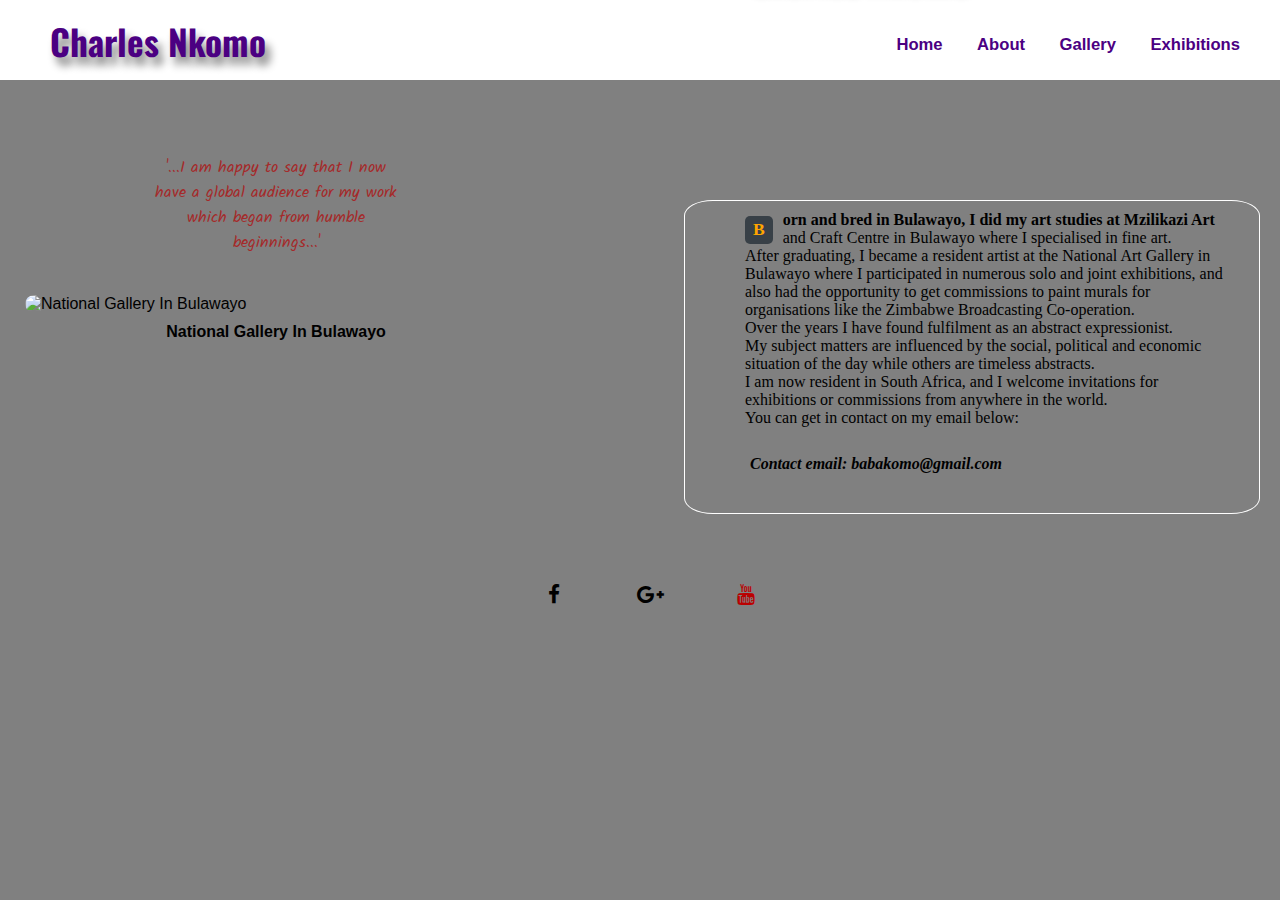
==== commit 5ae6e274: "Html and CSS Validating" ====
--- a/about.html
+++ b/about.html
@@ -6,7 +6,7 @@
   <link rel="stylesheet" href="http://cdnjs.cloudflare.com/ajax/libs/font-awesome/4.4.0/css/font-awesome.min.css">
   <link href='https://fonts.googleapis.com/css?family=Kalam&subset=latin,latin-ext' rel='stylesheet' type='text/css'>
   <link href='https://fonts.googleapis.com/css?family=Oswald:400,700' rel='stylesheet' type='text/css'>
-  <link href='https://fonts.googleapis.com/css?family=Changa+One|Open+Sans:400italic,700italic,400,700,800' rel='stylesheet' type='text/css'>
+  <link href='https://fonts.googleapis.com/css?family=Changa+One:400,400italic' rel='stylesheet' type='text/css'>
         <link rel="stylesheet" href="animate.min.css">
       <link rel="stylesheet" href="css/normalize.css">
       <link rel="stylesheet" href="css/main.css" media="screen" type="text/css">
@@ -47,7 +47,7 @@
 
          <div class="clearfix artgallery">
               <p class="happy">'...I am happy to say that I now have a global audience for my work which began from humble beginnings...'</p>
-           <img src="http://www.nationalgallerybyo.com/wp-content/themes/ngz/images/header-about-the-gallery.jpg">
+           <img src="http://www.nationalgallerybyo.com/wp-content/themes/ngz/images/header-about-the-gallery.jpg" alt="National Gallery In Bulawayo">
              <p class="galleryname"><a href="http://www.nationalgallerybyo.com/wp-content/themes/ngz/images/header-about-the-gallery.jpg">National Gallery In Bulawayo</a></p>
          </div >   
     
@@ -64,9 +64,9 @@
       </div>
 
                <ul class="clearfix social">  
-                    <a href="https://www.facebook.com/charles.nkomo.9?fref=ts" class="icon-button facebook"><i class="fa fa-facebook"></i><span></span></a>
-                    <a href="https://plus.google.com/u/0/116545650209239569399/posts" class="icon-button google-plus"><i class="fa fa-google-plus"></i><span></span></a>
-                    <a href="https://www.youtube.com/watch?v=hYq1Eujo3_w" class="icon-button youtube"><i class="fa fa-youtube"></i><span></span></a>
+                    <li><a href="https://www.facebook.com/charles.nkomo.9?fref=ts" class="icon-button facebook"><i class="fa fa-facebook"></i><span></span></a></li>
+                    <li><a href="https://plus.google.com/u/0/116545650209239569399/posts" class="icon-button google-plus"><i class="fa fa-google-plus"></i><span></span></a></li>
+                    <li><a href="https://www.youtube.com/watch?v=hYq1Eujo3_w" class="icon-button youtube"><i class="fa fa-youtube"></i><span></span></a></li>
               </ul>
 
       </div>
--- a/css/main.css
+++ b/css/main.css
@@ -86,26 +86,24 @@
 
 } 
 
+
 .nav{
- border: 0 auto;
-
-}
-
-
-
-}
+ margin: 0 auto;
+ background-color: red;
+
+}
+
 
 .menu li {
-  margin-top: 25px;
+  margin-top: 0;
    display: block;
    padding:0;
-
   
 }
 
 .menu  a {
   text-decoration: none;
-  margin-top: 30;
+ 
  
 }
 
@@ -145,6 +143,7 @@
 nav {
  
   background-color: #f5f5f5;
+  margin-left: -10px;
 }
 
 ul a {
@@ -393,7 +392,6 @@
 /*** div ***/
 .social {
   padding: 10px;
-  margin-bottom: 15px auto;
   text-align: center;
   clear: both;
 } 
@@ -721,7 +719,7 @@
 
 .exhibitions {
   margin-left: 14px;
-  padding-top: -15px;
+ 
 }
 
 .group {
@@ -1083,6 +1081,7 @@
 .artgallery {
   float: left;
   width: 50%;
+  margin-left: 20px;
 }
 
 .happy {
@@ -1109,7 +1108,6 @@
 
 .social {
   padding: 10px;
-  margin-top: 100px auto;
   text-align: center;
   clear: both;
  
@@ -1128,7 +1126,7 @@
 
  .bio2 {
   float: right;
-  width: 55%;
+  width: 50%;
   margin-top: 120px;
   margin-right: 20px;
  }
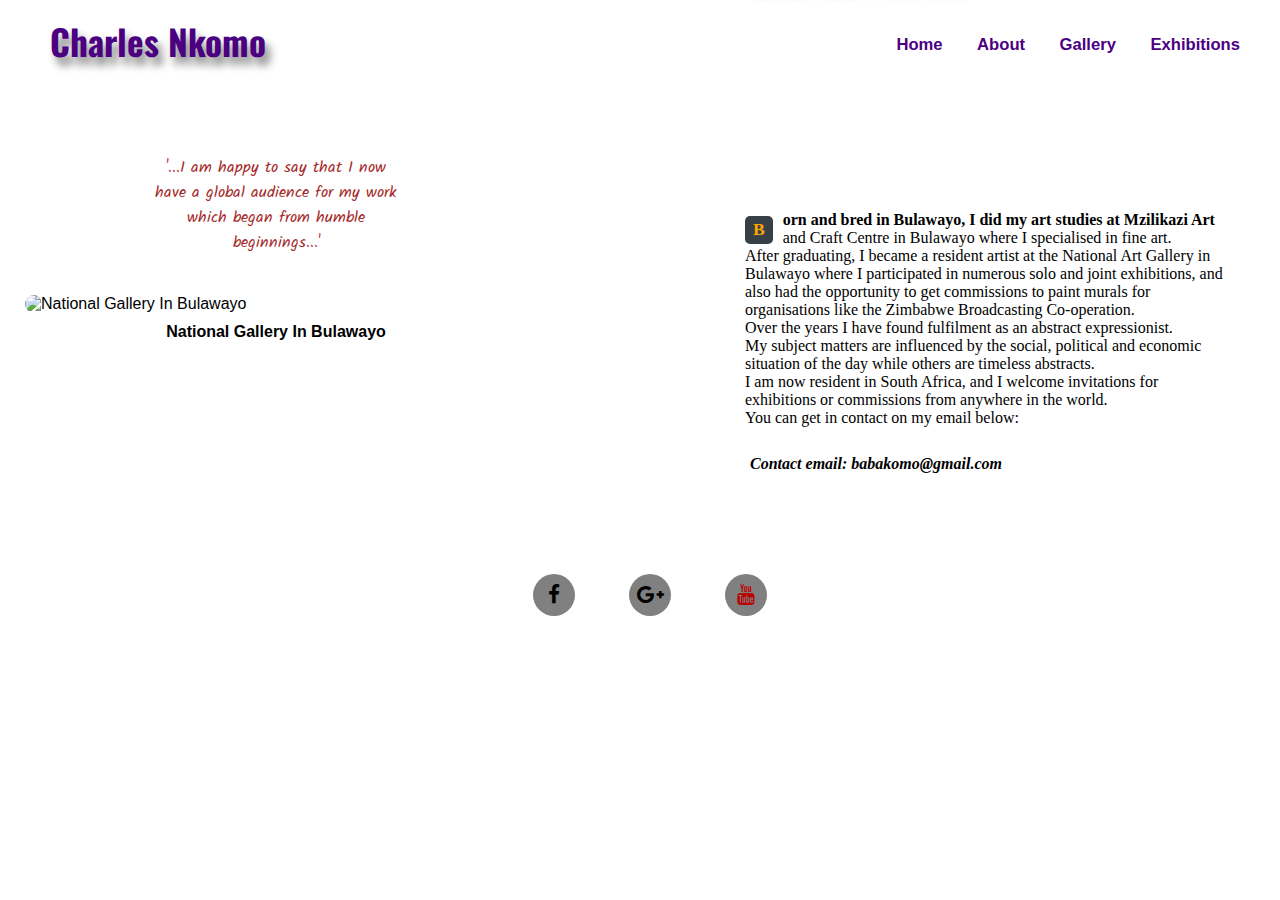
==== commit b2db9146: "Master" ====
--- a/about.html
+++ b/about.html
@@ -21,7 +21,7 @@
          <div class="nav2">
             
   <header> 
-      <nav>
+      <nav class="space">
         <a href="#" class="hamburger">
             <div class="line"></div>
             <div class="line"></div>
--- a/css/main.css
+++ b/css/main.css
@@ -11,7 +11,7 @@
     margin: 0 auto;
     padding: 0;
     font-family: "Open Sans", sans-serif; 
-    background-color: gray;;
+    background-color: white;
     width: 100%;
     max-width: 1400px;
     height: auto;    
@@ -143,9 +143,12 @@
 nav {
  
   background-color: #f5f5f5;
-  margin-left: -10px;
-}
-
+  }
+
+.space {
+ margin-left: -10PX;
+
+}
 ul a {
   display: block;
   padding: 10px;
@@ -190,7 +193,7 @@
 .container {  
     background-image: url("../img/NewCharlie2.jpg");
     background-repeat:  no-repeat;   
-    height: calc(100vh - 50px);
+    height: calc(100vh - 60px);
     background-position: center;
     background-size: cover;
     margin: 0 auto;
@@ -214,6 +217,21 @@
   
 }
 
+#brand1{
+    margin-top: 45px;
+    font-weight: bold;
+    color: #4b0082;
+    font-size: 2em;
+    font-family: 'Changa One', sans-serif; 
+    font-weight: normal;
+    text-shadow: 5px 8px 8px grey;
+    float: right;
+    position: relative;
+    left: 100px;
+    bottom: 88px;
+  
+}
+
 
  #brand2 {
     float: left;
@@ -257,6 +275,14 @@
 .left {
   float: left;
   margin-left: 20px;
+}
+
+.futer .left2 {
+  text-align: center;
+  margin: auto;
+  font-size: 2em;
+  margin-left: 30px;
+  padding: 5px;
 }
 
 .right {
@@ -840,6 +866,30 @@
 MEDIA QUIRIES
 ******************/
 
+
+
+
+@media screen and (max-width: 360px) {
+ 
+ #brand1 {
+  display: none;
+
+
+}
+
+.futer .left {
+  display: none;
+}
+
+}
+
+@media screen and (min-width: 361px) {
+.futer .left2 {
+  display: none;
+}
+
+}
+
 @media screen and (max-width: 400px) {
 
   .futer .right {
@@ -850,6 +900,9 @@
  } 
  
 }
+
+
+
 
 @media only screen and (max-width: 600px){
   .quotation {
@@ -970,7 +1023,17 @@
 
 @media screen and (min-width: 765px) {
 
-
+    /******
+
+    HOME
+    ******/
+
+    .container {  
+    background-image: url("../img/NewCharlie2.jpg");
+    background-repeat:  no-repeat;   
+    height: calc(100vh - 50px);
+
+  }
    
    .quotation {
     float: right;
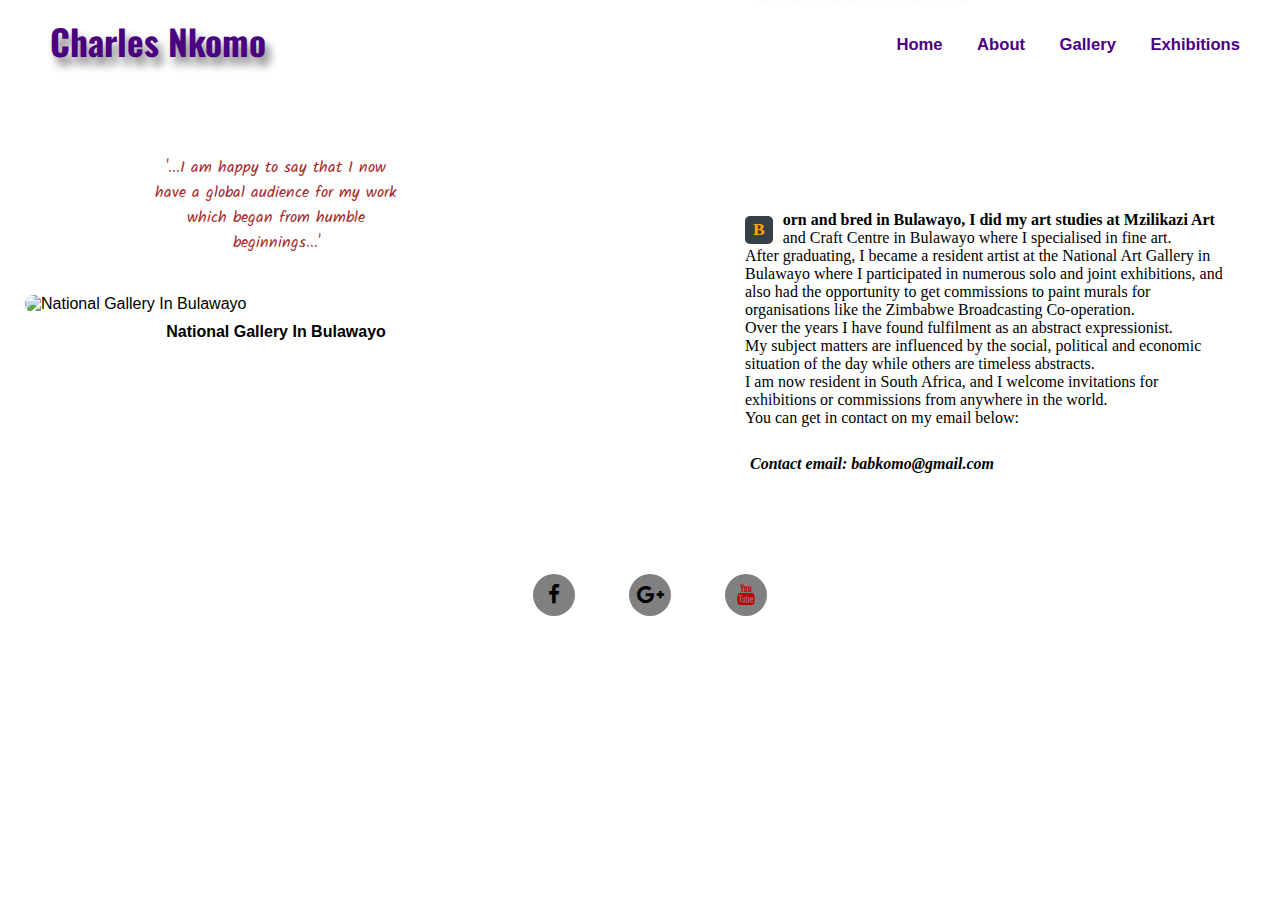
==== commit d3a0323f: "About Page" ====
--- a/about.html
+++ b/about.html
@@ -59,7 +59,7 @@
               Over the years I have found fulfilment as an abstract expressionist.<br>
               My subject matters are influenced by the  social, political and economic situation of the day while others are timeless abstracts.<br>
               I am now resident in South Africa, and I welcome invitations for exhibitions or commissions from anywhere in the world. <br> You can get in contact on my email below:</p><br>
-              <p><em class="contact">Contact email: babakomo@gmail.com</em></p>
+              <p><em class="contact">Contact email: babkomo@gmail.com</em></p>
 
       </div>
 
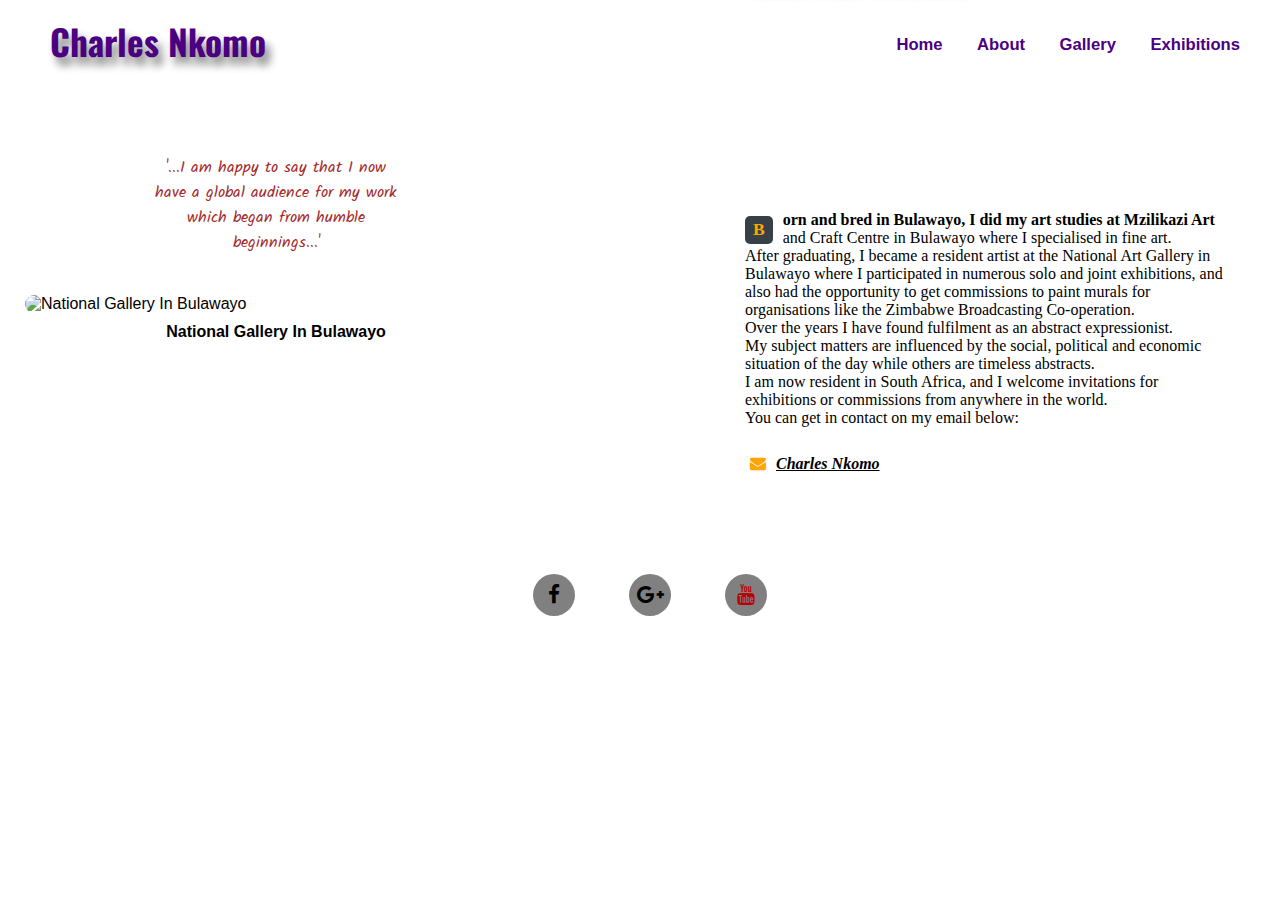
==== commit 377bdc70: "Merge branch 'master' into gh-pages" ====
--- a/about.html
+++ b/about.html
@@ -59,7 +59,8 @@
               Over the years I have found fulfilment as an abstract expressionist.<br>
               My subject matters are influenced by the  social, political and economic situation of the day while others are timeless abstracts.<br>
               I am now resident in South Africa, and I welcome invitations for exhibitions or commissions from anywhere in the world. <br> You can get in contact on my email below:</p><br>
-              <p><em class="contact">Contact email: babkomo@gmail.com</em></p>
+              <p><em class="contact"><i class="fa fa-envelope icon"></i><a href="mailto:babakomo@gmail.com">Charles Nkomo</a></em></p>
+             
 
       </div>
 
--- a/css/main.css
+++ b/css/main.css
@@ -367,6 +367,15 @@
   margin-left: 5px;
  position: relative;
  bottom: 10px;
+}
+
+.contact a {
+  color: black;
+}
+
+.contact .icon {
+  color: orange;
+  padding-right: 10px;
 }
 
 .bio:first-line {
